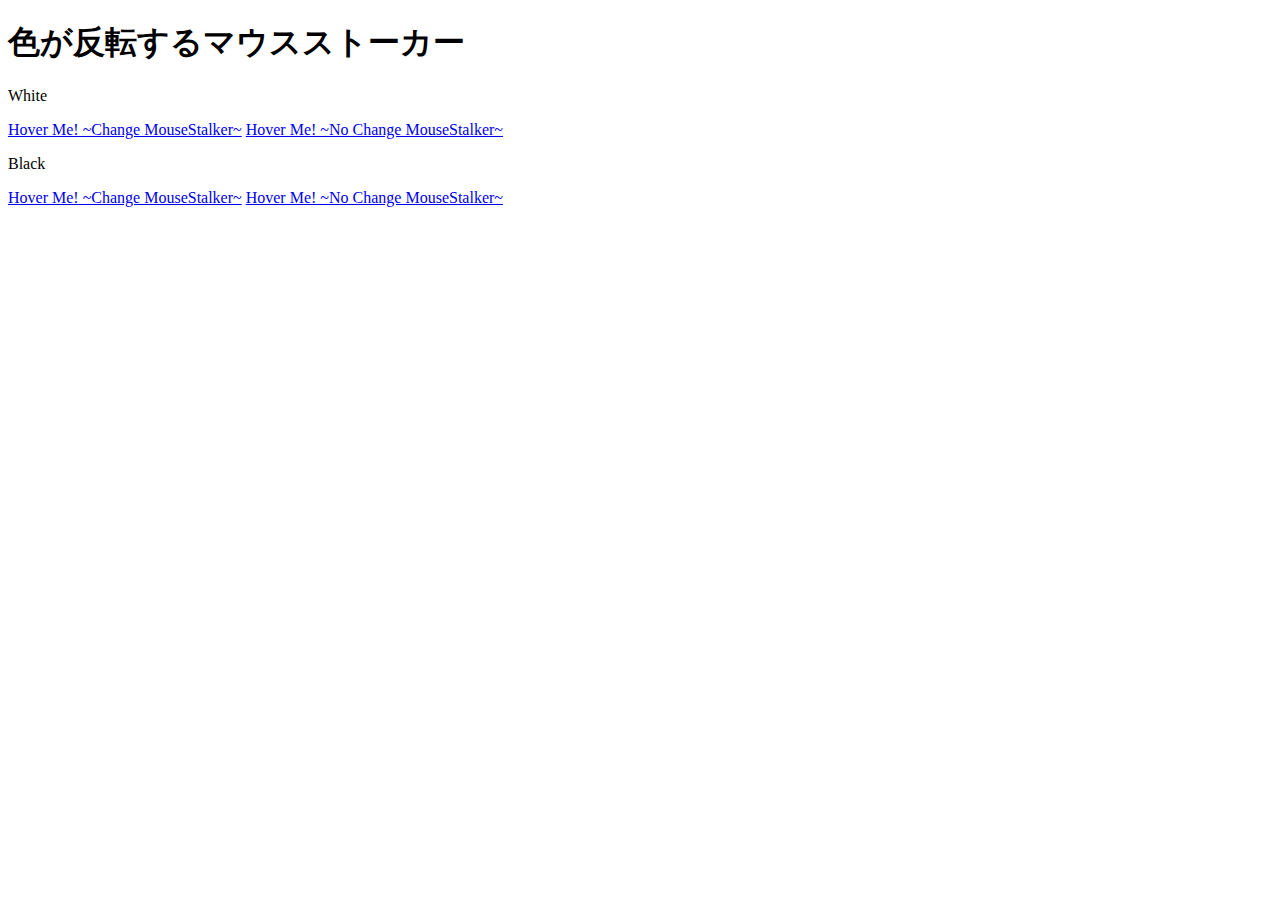
==== index.html @ d6b06af5 "new" ====
<!DOCTYPE html>
<html lang="ja">

<head>
    <meta charset="UTF-8">
    <meta name="viewport" content="width=device-width, initial-scale=1.0">
    <title>マウスストーカー/MouseStalker</title>
    <link rel="stylesheet" href="style.css">
</head>

<body>
    <div id="mouse-stalker"></div>
    <h1>
        色が反転するマウスストーカー
    </h1>
    <div class="content">
        <div class="content_left">
            <p>White</p>
            <a href="###" class="link-item">Hover Me! ~Change MouseStalker~</a>
            <a href="###" class="no_stick_ link-item">Hover Me! ~No Change MouseStalker~</a>
        </div>
        <div class="content_right">
            <p>Black</p>
            <a href="###" class="link-item">Hover Me! ~Change MouseStalker~</a>
            <a href="###" class="no_stick_ link-item">Hover Me! ~No Change MouseStalker~</a>
        </div>
    </div>
</body>

<script src="script.js"></script>

</html>
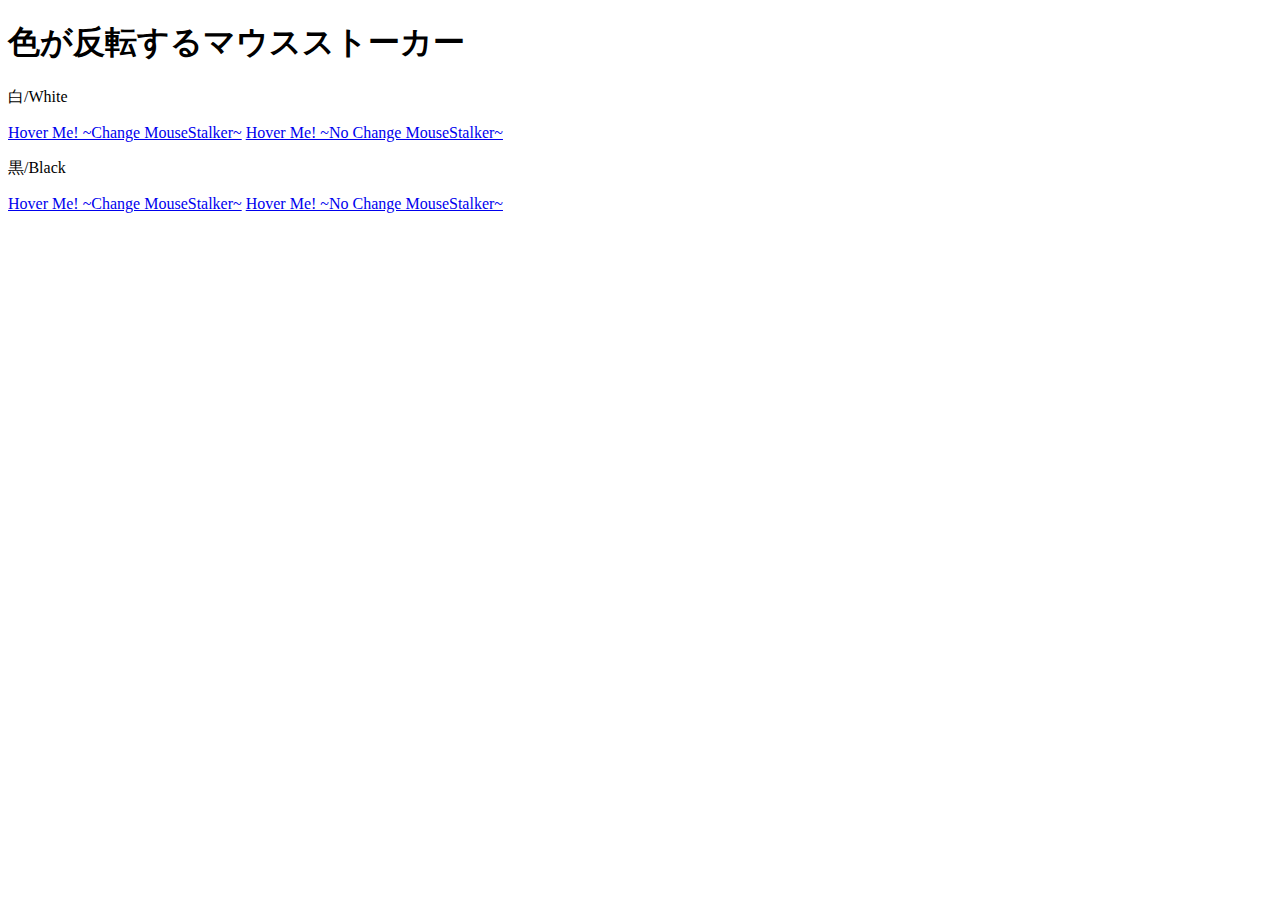
==== commit 199645f2: "whiteblack" ====
--- a/index.html
+++ b/index.html
@@ -15,12 +15,12 @@
     </h1>
     <div class="content">
         <div class="content_left">
-            <p>White</p>
+            <p>白/White</p>
             <a href="###" class="link-item">Hover Me! ~Change MouseStalker~</a>
             <a href="###" class="no_stick_ link-item">Hover Me! ~No Change MouseStalker~</a>
         </div>
         <div class="content_right">
-            <p>Black</p>
+            <p>黒/Black</p>
             <a href="###" class="link-item">Hover Me! ~Change MouseStalker~</a>
             <a href="###" class="no_stick_ link-item">Hover Me! ~No Change MouseStalker~</a>
         </div>
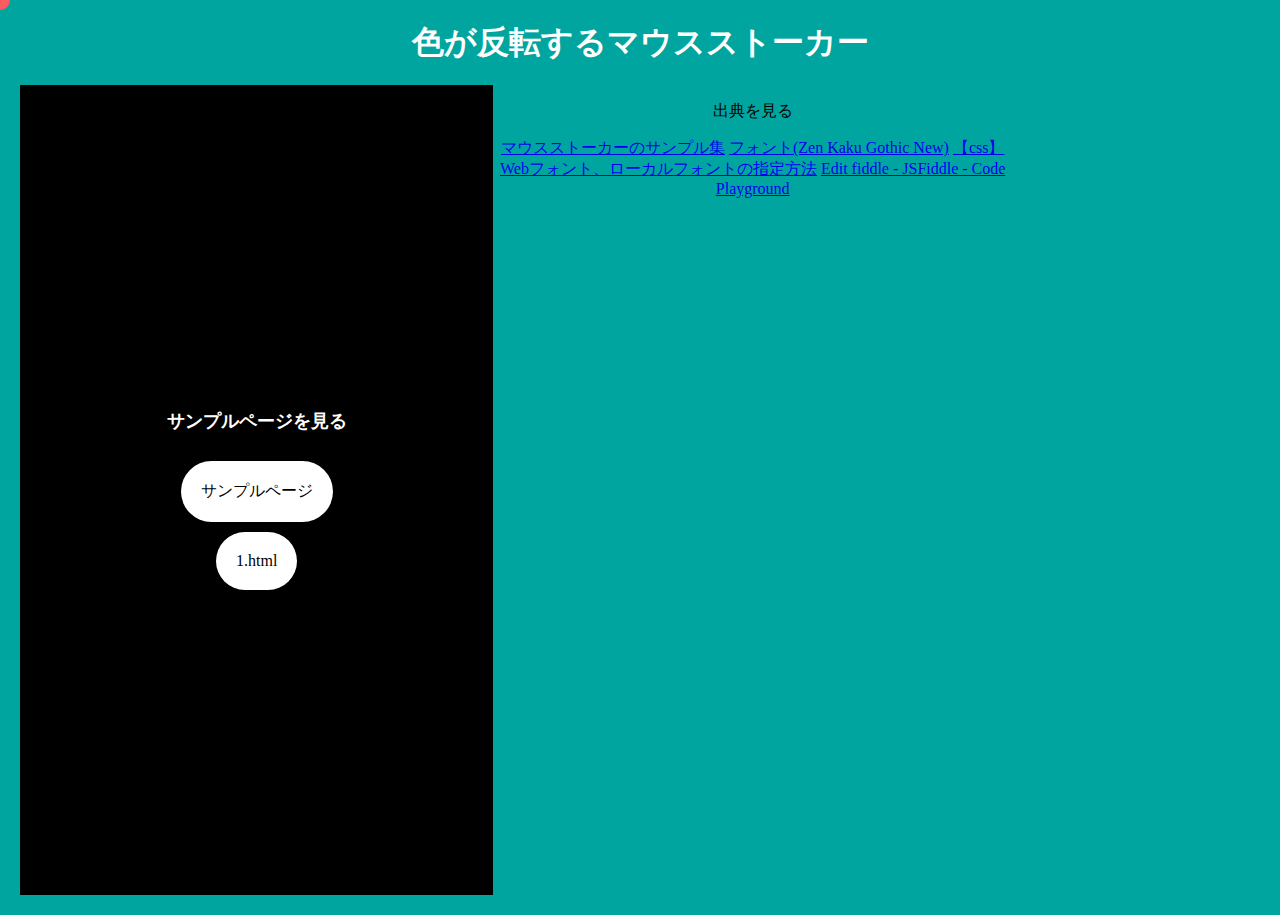
==== commit 64bd0b60: "newcontent" ====
--- a/index.html
+++ b/index.html
@@ -15,14 +15,16 @@
     </h1>
     <div class="content">
         <div class="content_left">
-            <p>白/White</p>
-            <a href="###" class="link-item">Hover Me! ~Change MouseStalker~</a>
-            <a href="###" class="no_stick_ link-item">Hover Me! ~No Change MouseStalker~</a>
+            <p>サンプルページを見る</p>
+            <a href="sample.html" class="link-item">サンプルページ</a>
+            <a href="1.html" class="link-item">1.html</a>
         </div>
         <div class="content_right">
-            <p>黒/Black</p>
-            <a href="###" class="link-item">Hover Me! ~Change MouseStalker~</a>
-            <a href="###" class="no_stick_ link-item">Hover Me! ~No Change MouseStalker~</a>
+            <p>出典を見る</p>
+            <a href="https://lab.dxo.co.jp/notes/web-design/mouse-stalker" class="link-item">マウスストーカーのサンプル集</a>
+            <a href="https://fonts.google.com/specimen/Zen+Kaku+Gothic+New?query=zen+kaku+gothic+new" class="link-item">フォント(Zen Kaku Gothic New)</a>
+            <a href="https://www.softel.co.jp/blogs/tech/archives/3676" class="link-item">【css】Webフォント、ローカルフォントの指定方法</a>
+            <a href="https://jsfiddle.net/ctr3ajbe/1/" class="link-item">Edit fiddle - JSFiddle - Code Playground</a>
         </div>
     </div>
 </body>
--- a/style.css
+++ b/style.css
@@ -0,0 +1,104 @@
+@font-face {
+	font-family: 'zenkakugothic';
+	src: url(ZenKakuGothicNew-Regular.ttf);
+}
+
+#mouse-stalker {
+    pointer-events: none;
+    position: fixed;
+    top: -10px; 
+    left: -10px; 
+    width: 20px; 
+    height: 20px;
+    background: #fff;
+    border-radius: 50%;
+    transform: translate(0, 0);
+    transition: transform 0.2s; 
+    transition-timing-function: ease-out;
+    z-index: 999;
+    mix-blend-mode: difference;
+    
+  
+    &.is_active {
+      top: -40px; 
+      left: -40px;
+      width: 80px;
+      height: 80px;
+      transition: 0.2s;
+    }
+  }
+  
+  .content {
+    width: 80%;
+    display: flex;
+    height: calc(100vh - 90px);
+  }
+  
+  .content_left {
+    display: flex;
+    flex-direction: column;
+    justify-content: center;
+    align-items: center;
+    width: 100%;
+    background: #000;
+  
+    .link-item {
+      display: block;
+      padding: 20px;
+      margin: 10px 0 0;
+      color: #000;
+      background: #fff;
+      border-radius: 50px;
+      text-decoration: none;
+  
+    }
+  
+    p {
+      color: #fff;
+      font-size: 18px;
+      font-weight: bold;
+    }
+  }
+  
+  
+  /* 以下、関係のない記述です。 */
+  body {
+    margin: 20px;
+    text-align: center;
+    background: #00a5a0;
+  
+    h1 {
+      font-weight: bold;
+      margin-bottom: 20px;
+      color: #fff;
+    }
+  }
+  @media screen and (max-width: 767px) {
+  .content_right {
+    .link-item {
+      padding: 10px;
+      margin: 5px 0 0;
+      font-size: 10px;
+    }
+  
+    p {
+      font-size: 10px;
+    }
+  }
+  .content_left {
+    .link-item {
+      padding: 10px;
+      margin: 5px 0 0;
+      font-size: 10px;
+    }
+  
+    p {
+      font-size: 10px;
+    }
+  }
+  
+  }
+*{
+    font-family: 'zenkakugothic';
+    cursor: none;
+}